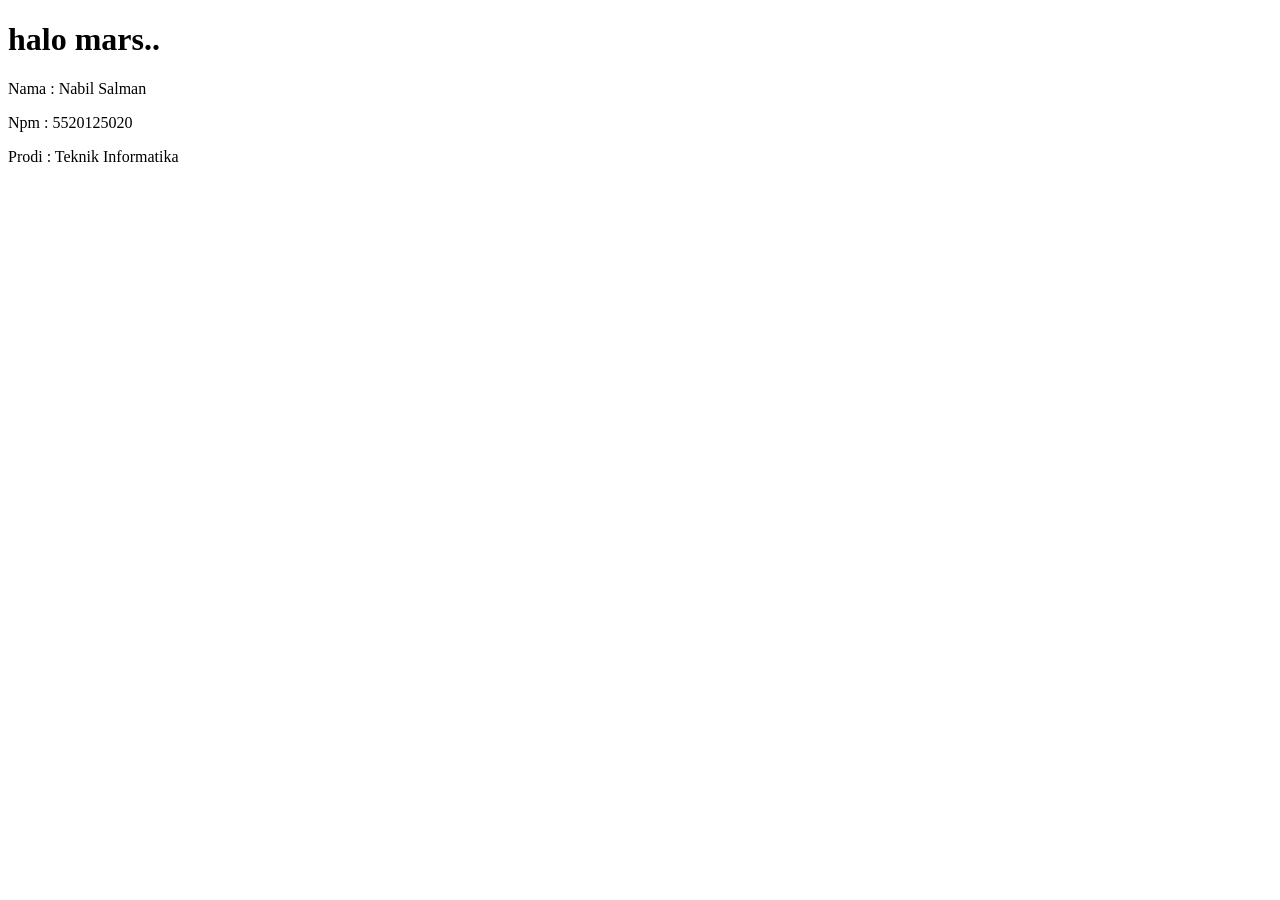
==== Index.html @ 9f478cf3 "perubahan" ====
<!DOCTYPE html>
<html lang="en">
<head>
    <meta charset="UTF-8">
    <meta name="viewport" content="width=device-width, initial-scale=1.0">
    <title>Biodata</title>
</head>
<body>
    <h1>halo mars..</h1>
    <p>Nama : Nabil Salman <br>
    <p>Npm : 5520125020 <br>
    <p>Prodi : Teknik Informatika</p>

</body>
</html>
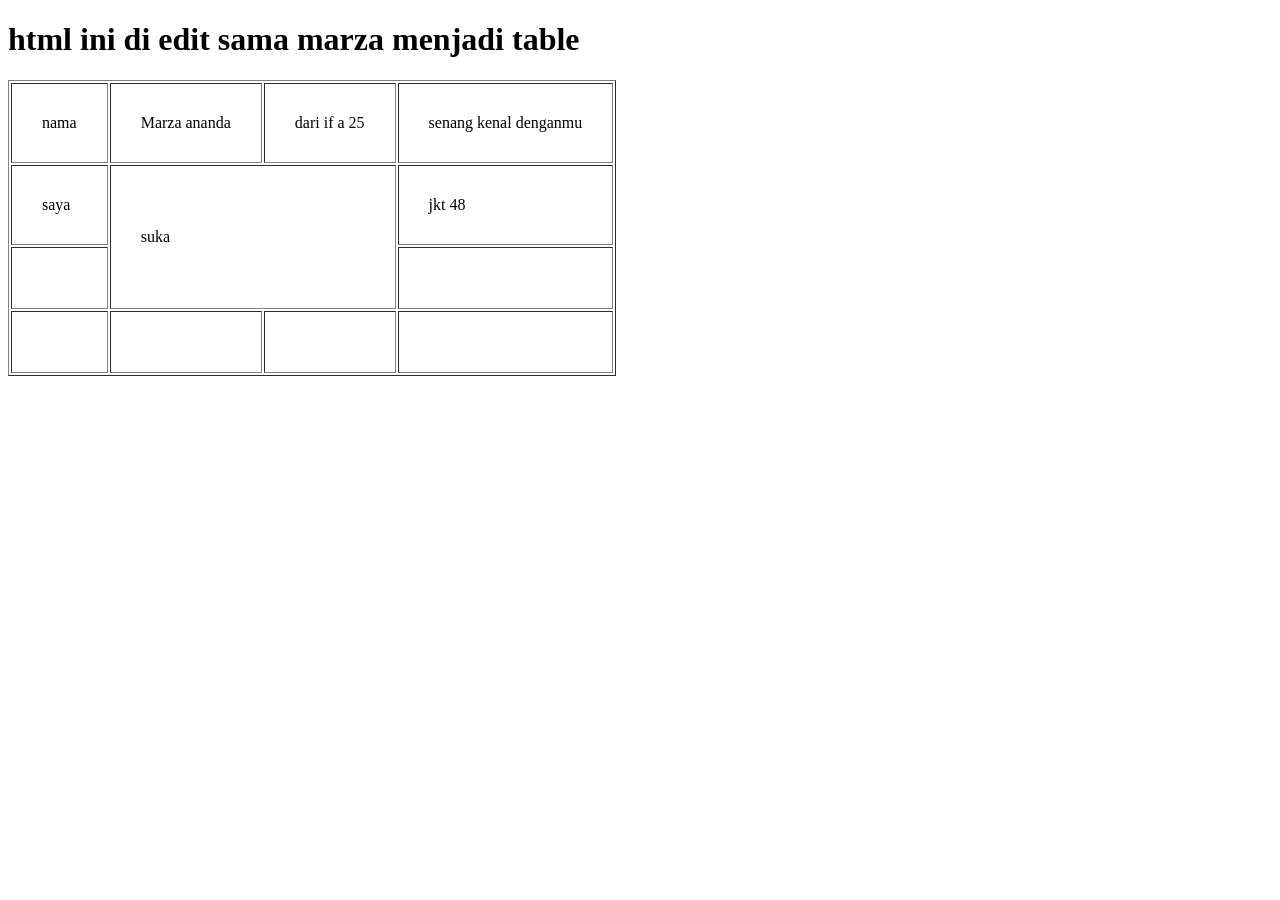
==== commit a8311c7b: "Merge 5516f6824b9e9456e409c18c827a50dff2db854b into bab762d291c178f67bb1c460de6cda0ee1e4db0e" ====
--- a/Index.html
+++ b/Index.html
@@ -6,10 +6,30 @@
     <title>Biodata</title>
 </head>
 <body>
-    <h1>halo mars..</h1>
-    <p>Nama : Nabil Salman <br>
-    <p>Npm : 5520125020 <br>
-    <p>Prodi : Teknik Informatika</p>
+    <h1>html ini di edit sama marza menjadi table</h1>
+        <table border="1" cellpadding ="30">
+        <tr >
+            <td>nama</td>
+            <td>Marza ananda</td>
+            <td>dari if a 25</td>
+            <td>senang kenal denganmu</td>
+        </tr>
+        <tr>
+            <td>saya</td>
+            <td rowspan="2" colspan="2">suka</td>
+            <td>jkt 48</td>
+        </tr>
+        <tr>
+            <td></td>
+            <td></td>
+        </tr>
+        <tr>
+            <td></td>
+            <td></td>
+            <td></td>
+            <td></td>
+        </tr>
+    </table>
 
 </body>
 </html>
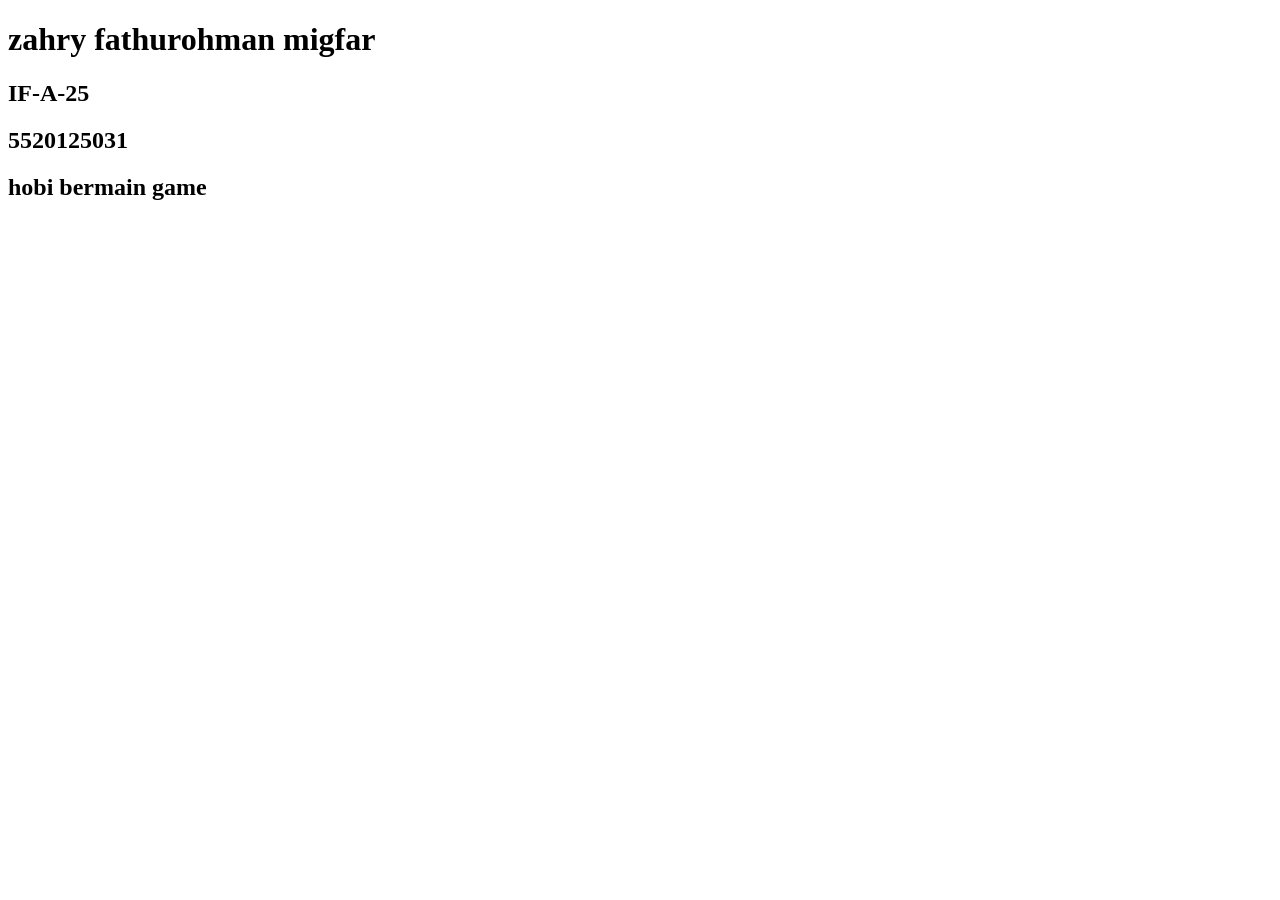
==== commit 71550989: "mengubah isi file ada biodata saya" ====
--- a/Index.html
+++ b/Index.html
@@ -6,30 +6,10 @@
     <title>Biodata</title>
 </head>
 <body>
-    <h1>html ini di edit sama marza menjadi table</h1>
-        <table border="1" cellpadding ="30">
-        <tr >
-            <td>nama</td>
-            <td>Marza ananda</td>
-            <td>dari if a 25</td>
-            <td>senang kenal denganmu</td>
-        </tr>
-        <tr>
-            <td>saya</td>
-            <td rowspan="2" colspan="2">suka</td>
-            <td>jkt 48</td>
-        </tr>
-        <tr>
-            <td></td>
-            <td></td>
-        </tr>
-        <tr>
-            <td></td>
-            <td></td>
-            <td></td>
-            <td></td>
-        </tr>
-    </table>
+    <h1>zahry fathurohman migfar</h1>
+    <h2>IF-A-25</h2>
+    <H2>5520125031</H2>
+    <h2>hobi bermain game</h2>
 
 </body>
 </html>
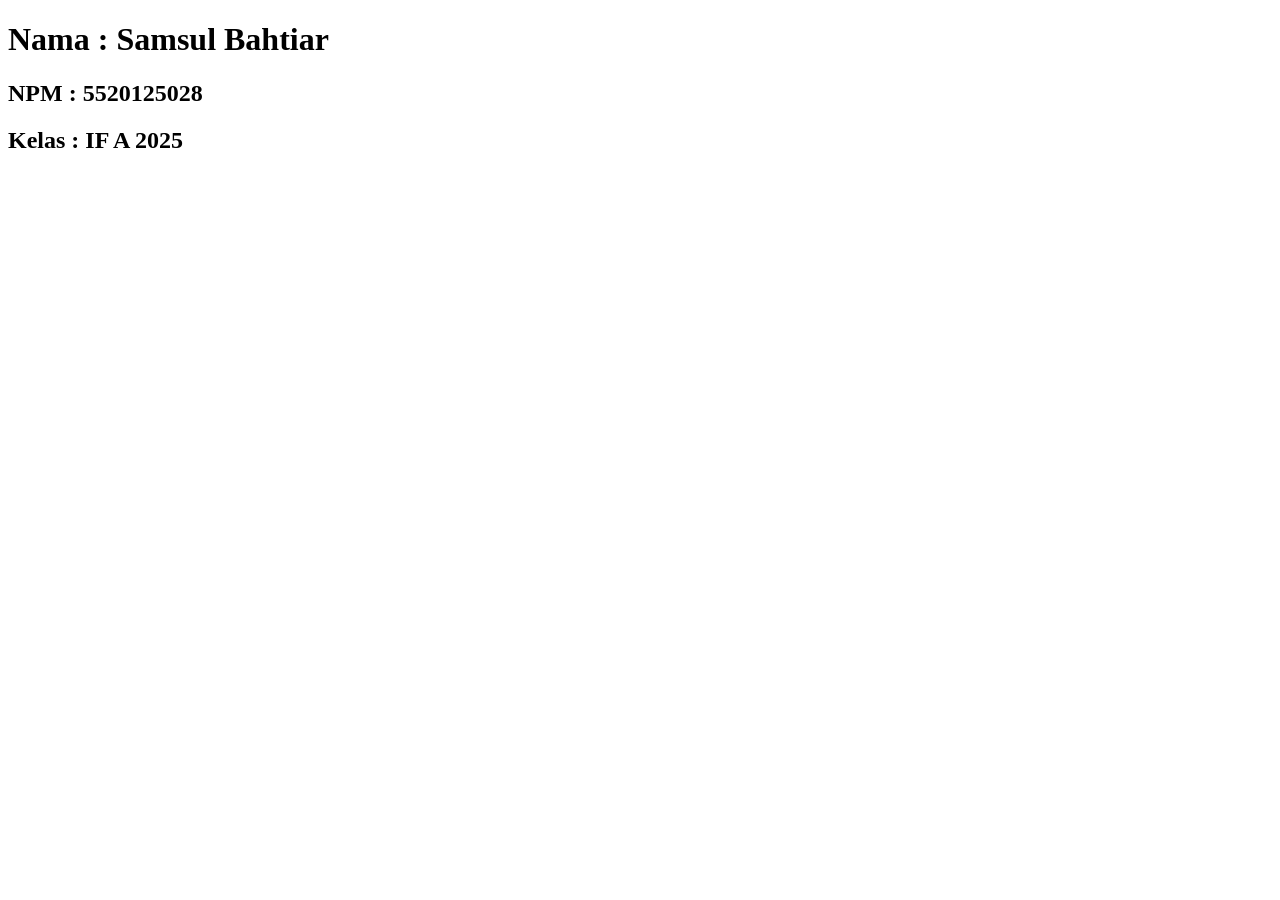
==== commit 6fae9401: "Merge a159b2ae520acd890416a33455260cf6fd6718f2 into bab762d291c178f67bb1c460de6cda0ee1e4db0e" ====
--- a/Index.html
+++ b/Index.html
@@ -6,10 +6,12 @@
     <title>Biodata</title>
 </head>
 <body>
-    <h1>zahry fathurohman migfar</h1>
-    <h2>IF-A-25</h2>
-    <H2>5520125031</H2>
-    <h2>hobi bermain game</h2>
+    <!-- isi dengan data kalian -->
 
+    <h1>Nama : Samsul Bahtiar</h1>
+    <h2>NPM : 5520125028</h1>
+    <h2>Kelas : IF A 2025</h1>
+
+        
 </body>
 </html>
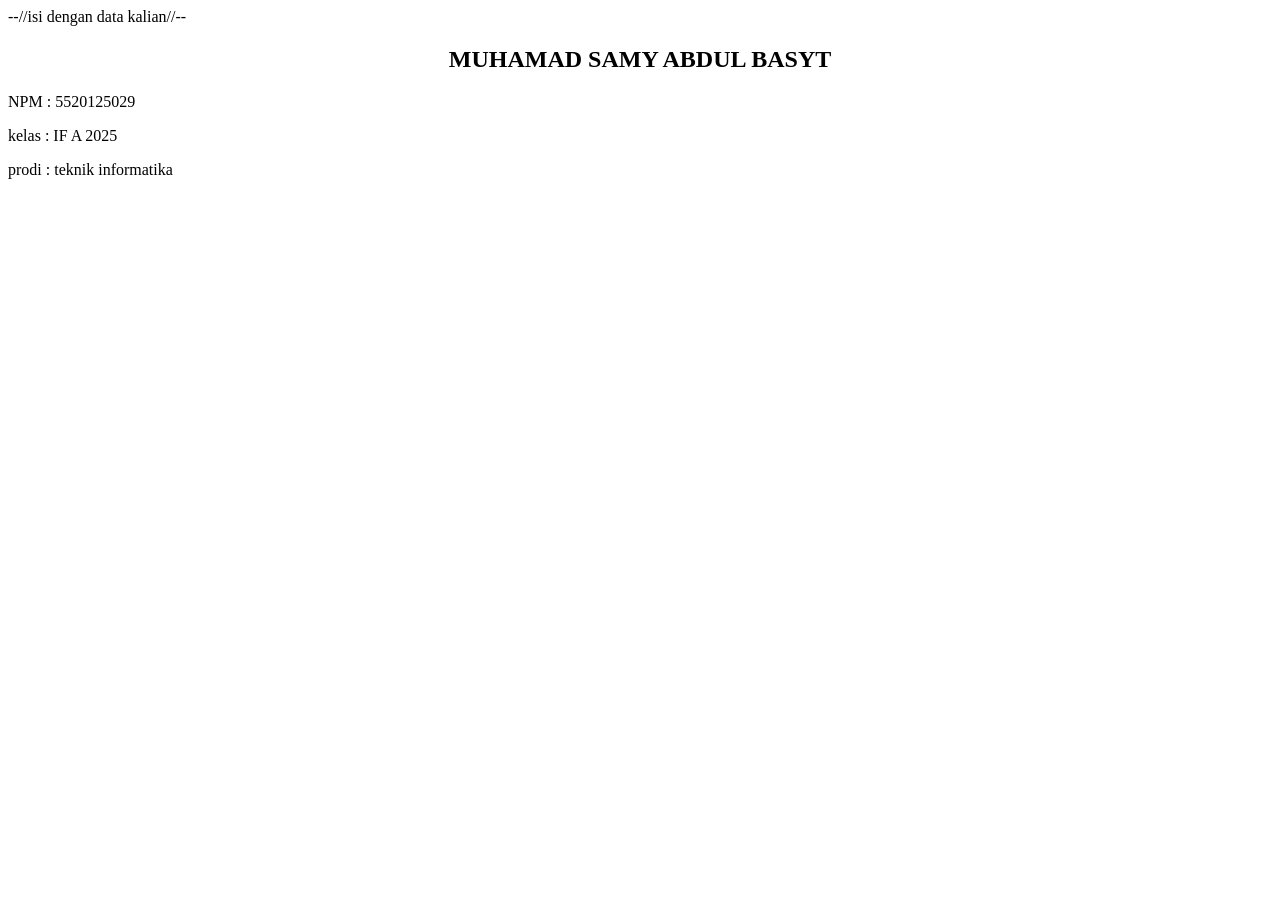
==== commit cac7a3db: "Merge 305482dd691ee1ff9ded5777d959be24a599b582 into bab762d291c178f67bb1c460de6cda0ee1e4db0e" ====
--- a/Index.html
+++ b/Index.html
@@ -6,12 +6,10 @@
     <title>Biodata</title>
 </head>
 <body>
-    <!-- isi dengan data kalian -->
-
-    <h1>Nama : Samsul Bahtiar</h1>
-    <h2>NPM : 5520125028</h1>
-    <h2>Kelas : IF A 2025</h1>
-
-        
+    --//isi dengan data kalian//--
+    <h2 align="center">MUHAMAD SAMY ABDUL BASYT</h2>
+    <p>NPM   : 5520125029</p>
+    <p>kelas : IF A 2025</p>
+    <p>prodi : teknik informatika</p>
 </body>
 </html>
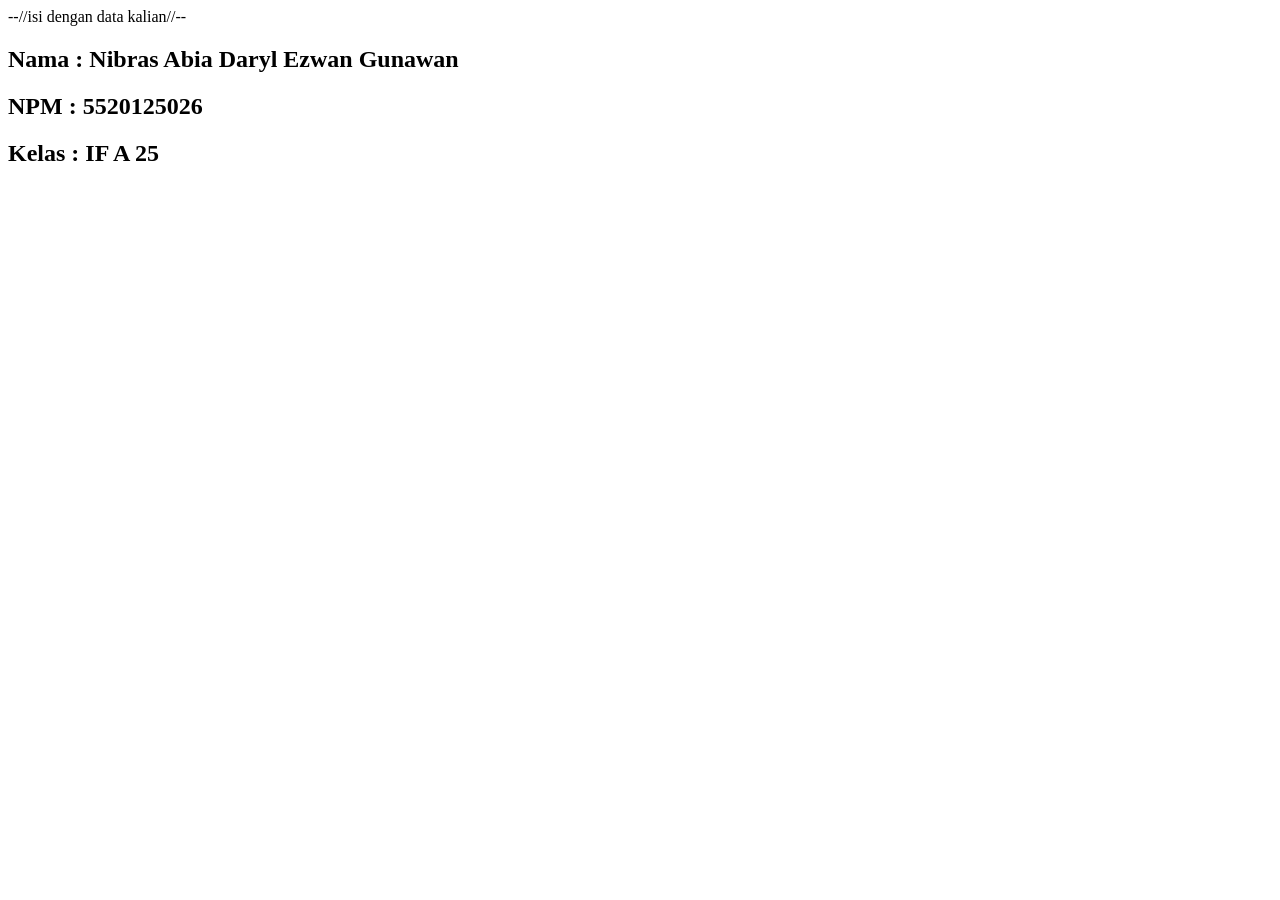
==== commit 847d5f87: "Merge 92459c3a1e45f1830557a61d76c571664daf58f6 into bab762d291c178f67bb1c460de6cda0ee1e4db0e" ====
--- a/Index.html
+++ b/Index.html
@@ -7,9 +7,8 @@
 </head>
 <body>
     --//isi dengan data kalian//--
-    <h2 align="center">MUHAMAD SAMY ABDUL BASYT</h2>
-    <p>NPM   : 5520125029</p>
-    <p>kelas : IF A 2025</p>
-    <p>prodi : teknik informatika</p>
+    <h2>Nama : Nibras Abia Daryl Ezwan Gunawan</h2>
+    <h2>NPM : 5520125026</h2>
+    <h2>Kelas : IF A 25</h2>
 </body>
-</html>+</html>
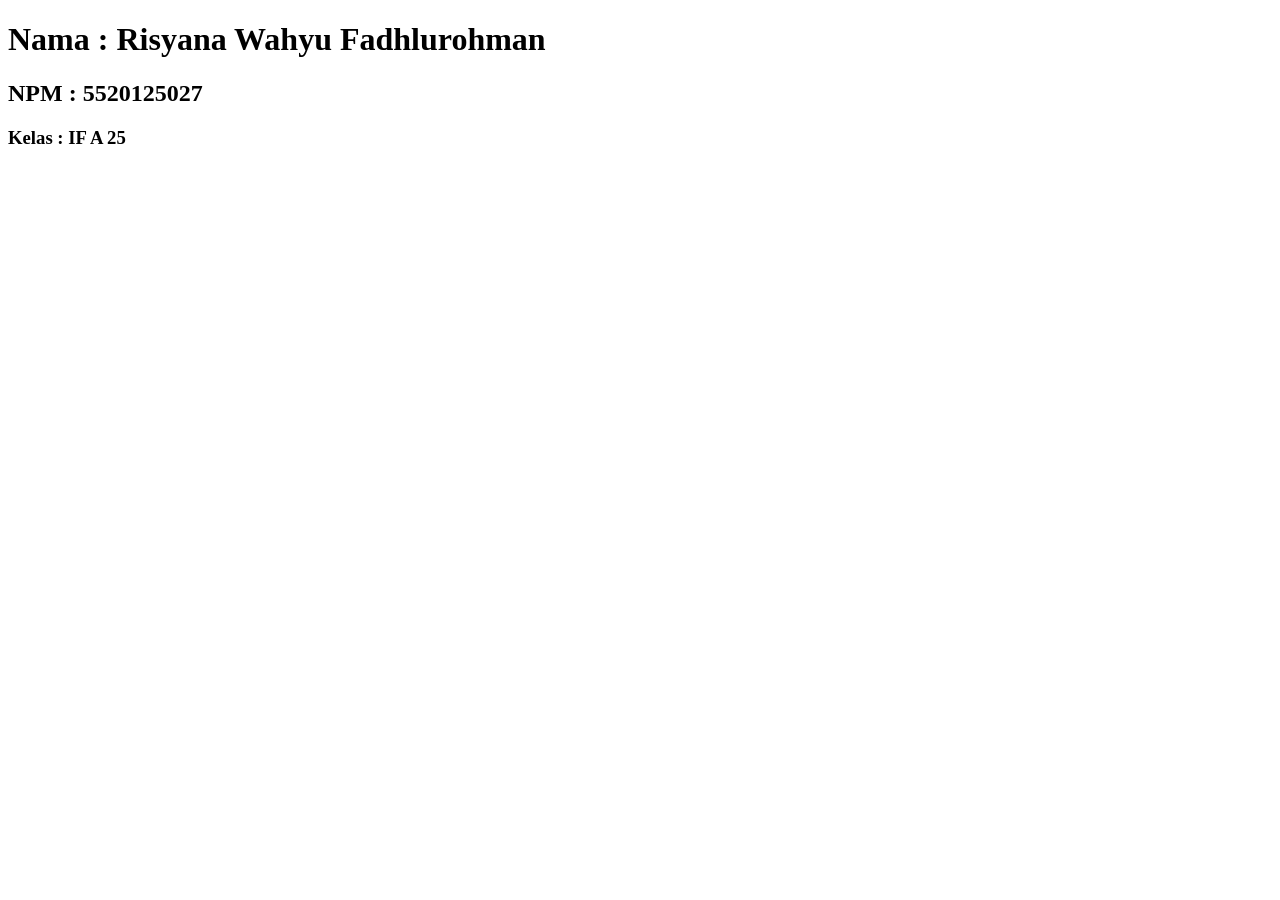
==== commit 7af114c7: "Merge 4e2d4101cc24dfb5cee892c458d64833335bbfe1 into bab762d291c178f67bb1c460de6cda0ee1e4db0e" ====
--- a/Index.html
+++ b/Index.html
@@ -6,9 +6,9 @@
     <title>Biodata</title>
 </head>
 <body>
-    --//isi dengan data kalian//--
-    <h2>Nama : Nibras Abia Daryl Ezwan Gunawan</h2>
-    <h2>NPM : 5520125026</h2>
-    <h2>Kelas : IF A 25</h2>
+    <h1>Nama : Risyana Wahyu Fadhlurohman</h1>
+    <h2>NPM : 5520125027</h2>
+    <h3>Kelas : IF A 25</h3>
+
 </body>
-</html>
+</html>
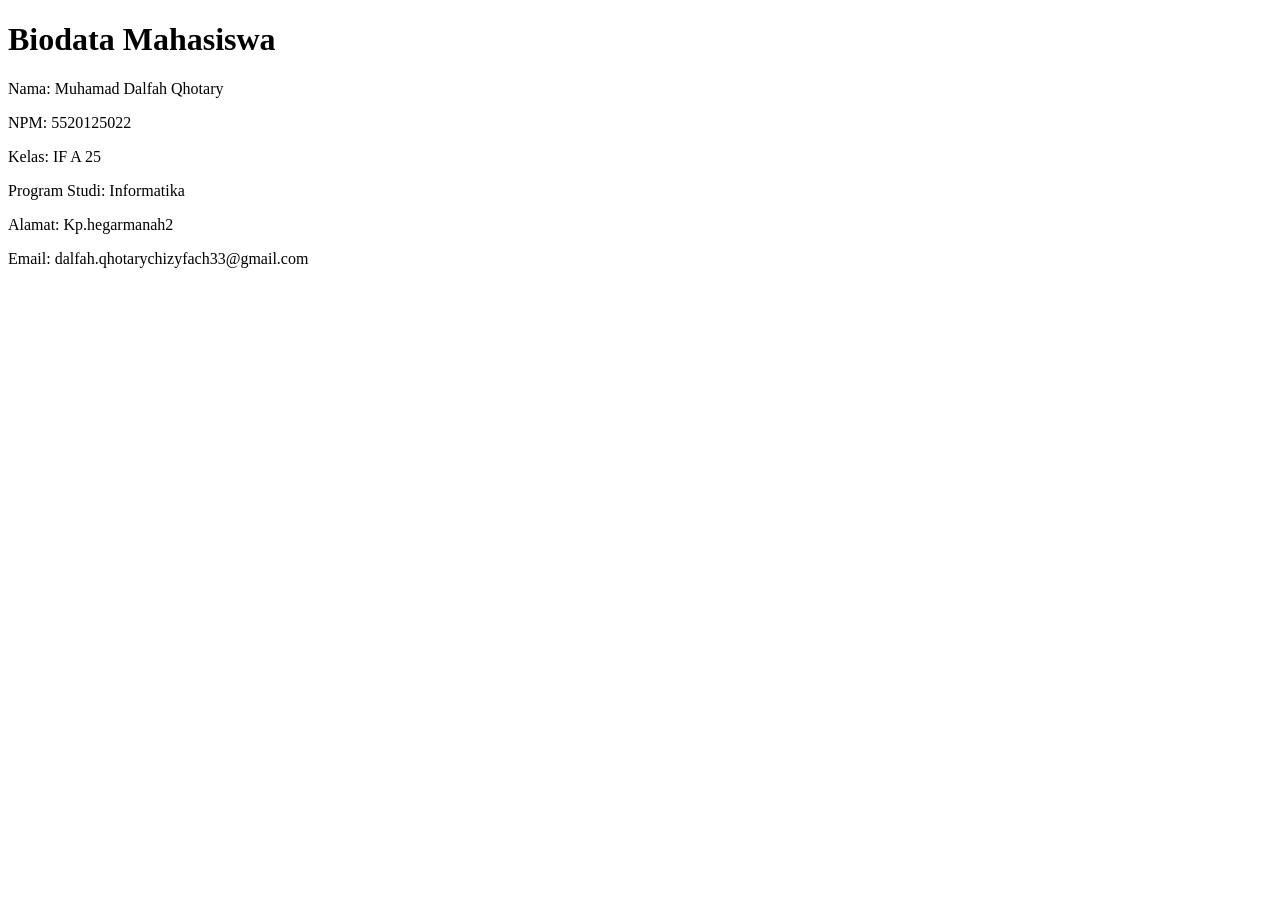
==== commit 87f6b1d1: "add biodata mahasiswa" ====
--- a/Index.html
+++ b/Index.html
@@ -6,9 +6,15 @@
     <title>Biodata</title>
 </head>
 <body>
-    <h1>Nama : Risyana Wahyu Fadhlurohman</h1>
-    <h2>NPM : 5520125027</h2>
-    <h3>Kelas : IF A 25</h3>
+    <h1>Biodata Mahasiswa</h1>
+
+<p>Nama: Muhamad Dalfah Qhotary</p>
+<p>NPM: 5520125022</p>
+<p>Kelas: IF A 25</p>
+<p>Program Studi: Informatika</p>
+<p>Alamat: Kp.hegarmanah2</p>    
+<p>Email: dalfah.qhotarychizyfach33@gmail.com</p>
+  
 
 </body>
-</html>+</html>
